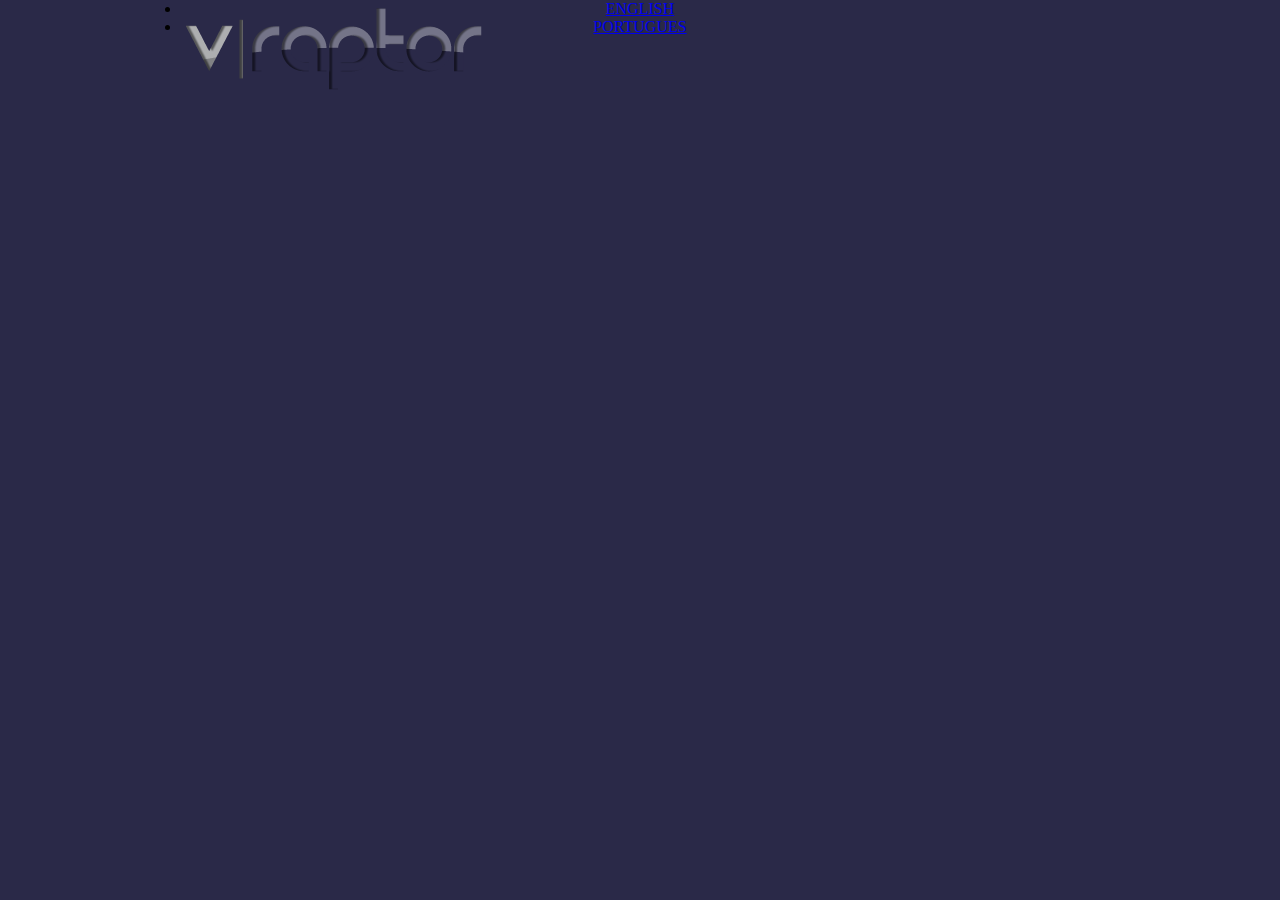
==== index.html @ 2757d267 "html e css inicial" ====
<!DOCTYPE html PUBLIC "-//W3C//DTD XHTML 1.0 Transitional//EN" "http://www.w3.org/TR/xhtml1/DTD/xhtml1-transitional.dtd">
<html xmlns="http://www.w3.org/1999/xhtml">
<head>
	<meta http-equiv="Content-Type" content="text/html; charset=UTF-8" />
	<title>v|raptor</title>
	<link href="screen.css" rel="stylesheet" type="text/css" media="screen" />
    <link href="menu.css" rel="stylesheet" type="text/css" media="screen" />
    <!--[if lt IE 7]>
    <script src="http://ie7-js.googlecode.com/svn/version/2.0(beta3)/IE7.js" type="text/javascript"></script>
    <![endif]-->
</head>

<body>
	<div id="headerWrap">
    	<div id="headerContent">
        	<h1 id="logoVraptor"><span>v|raptro</span></h1><!-- vraptorlogo-->
            
            <ul id="langMenu">
            	<li><a href="#.html"><span>ENGLISH</span></a></li>
                <li><a href="#.html"><span>PORTUGUES</span></a></li>
            </ul><!-- langMenu-->            
        </div><!-- header content -->
        
    </div><!-- header wrap-->
    
    <div></div><!-- content wrap-->
    
    <div>
    	<div>
        </div><!-- footer content -->
    </div><!-- footer wrap-->
    
</body>
</html>
---- screen.css ----
@charset "UTF-8";
/* CSS Document */
*{margin:0px; padding:0px;}
body{
	background-color:#2a2948; 
	text-align:center;}

/*header structure*/
#headerwrap{
	background-image:url(images/vraptorSprites.png);
	background-position:left top;
	background-repeat:repeat-x;
	display:block; 
	width:100%;
	height:100px;
	position:relative;}
	
	#headerContent{
		width:918px;
		display:block;
		height:auto;
		position:relative;
		margin:0px auto;}
		
		#logoVraptor {
			display:block;
			width:305px;
			height:100px;
			background-image:url(images/vraptorSprites.png);
			background-repeat:no-repeat;
			background-position:-33px 0px;
			position:absolute;
			left:0px;
			top:0px;}
			
			#logoVraptor span {display:none;}
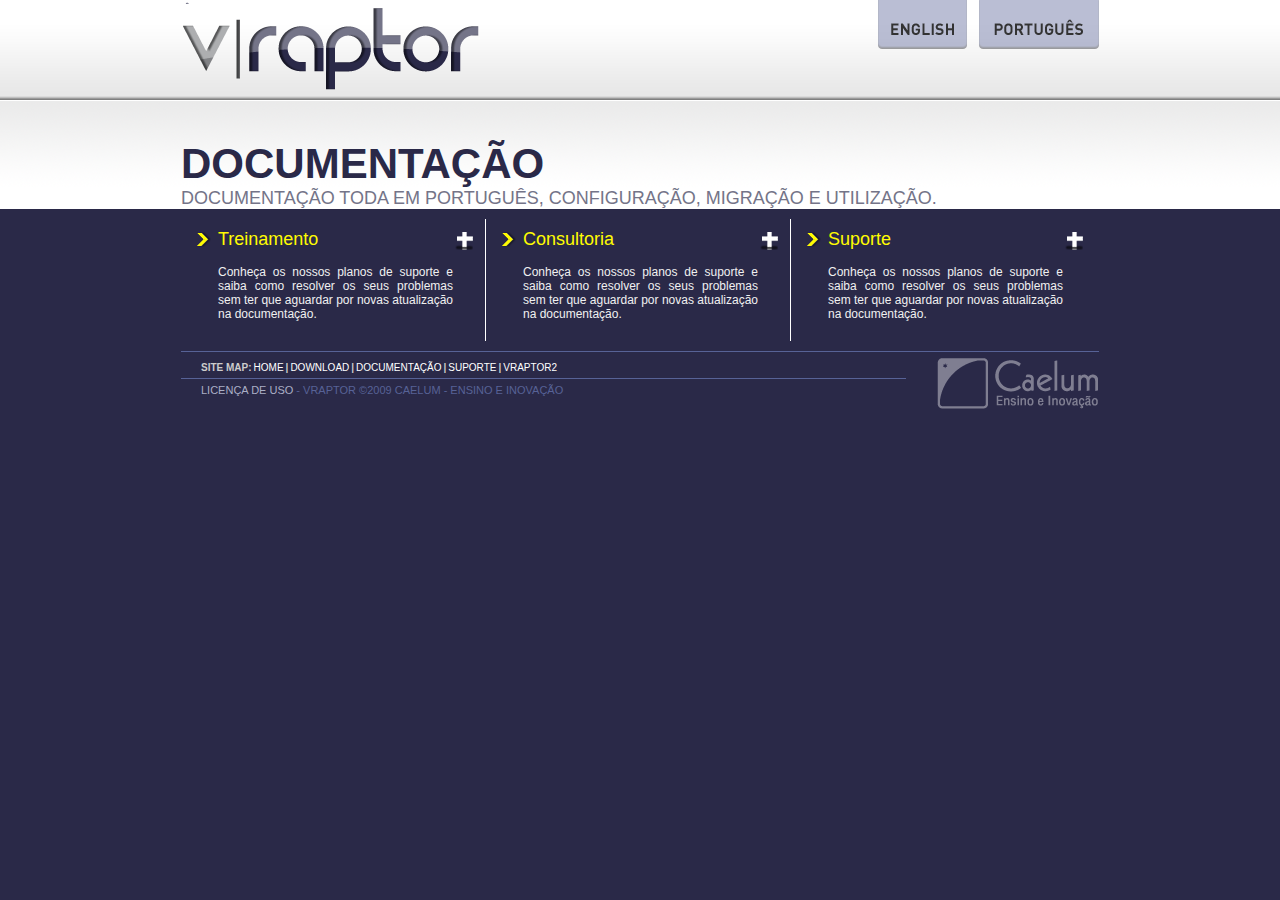
==== commit 8c46edcf: "tela e layout documentacao" ====
--- a/index.html
+++ b/index.html
@@ -16,19 +16,62 @@
         	<h1 id="logoVraptor"><span>v|raptro</span></h1><!-- vraptorlogo-->
             
             <ul id="langMenu">
-            	<li><a href="#.html"><span>ENGLISH</span></a></li>
-                <li><a href="#.html"><span>PORTUGUES</span></a></li>
+            	<li><a id="engBtn" href="#.html"><span>ENGLISH</span></a></li>
+                <li><a id="ptBtn" href="#.html"><span>PORTUGUES</span></a></li>
             </ul><!-- langMenu-->            
         </div><!-- header content -->
-        
     </div><!-- header wrap-->
     
-    <div></div><!-- content wrap-->
+<div id="contentWrap">
+    	<div id="contentHome">
+        	<h2><span>documentação</span></h2>
+            <h3>documentação toda em português, configuração, migração e utilização.</h3>
+        </div><!-- content cnt -->
+    </div><!-- content wrap-->
     
-    <div>
-    	<div>
+    <div id="footerWrap">
+    	<div id="footerContent">
+        	<div id="treinamentoFooter">
+            	<a href="#.html" class="moreIcon" title="Saiba Mais"><span>+</span></a><h3>Treinamento</h3>
+                <p>Conheça os nossos planos de suporte e saiba como resolver os seus problemas sem ter que aguardar por novas atualização na documentação.</p>
+            </div><!--treinamento-->
+            <div id="consultoriaFooter">
+           		<a href="#.html" class="moreIcon" title="Saiba Mais"><span>+</span></a><h3>Consultoria</h3>
+                <p>Conheça os nossos planos de suporte e saiba como resolver os seus problemas sem ter que aguardar por novas atualização na documentação.</p>            
+            </div><!-- consultoria-->
+            <div id="suporteFooter">
+	           	<a href="#.html" class="moreIcon" title="Saiba Mais"><span>+</span></a><h3>Suporte</h3>
+                <p>Conheça os nossos planos de suporte e saiba como resolver os seus problemas sem ter que aguardar por novas atualização na documentação.</p>            
+            </div><!-- suporte-->
+            <div class="footbar">
+            	<img class="logoFooter" src="images/logoCaelumGray-trans.png" alt="vraptor logo" />
+                <ul>
+                	<li>site map:</li>
+                    <li><a href="#.html">home</a></li>
+                    <li>|</li>
+                    <li><a href="#.html">download</a></li>
+                    <li>|</li>
+                    <li><a href="#.html">documentação</a></li>
+                    <li>|</li>
+                    <li><a href="#.html">suporte</a></li>
+                    <li>|</li>
+                    <li><a href="#.html">vraptor2</a></li>
+                </ul>
+                <p><a href="#.html">licença de uso</a> - VRaptor ©2009 Caelum - Ensino e Inovação</p>
+            </div><!-- footnote-->
         </div><!-- footer content -->
     </div><!-- footer wrap-->
+<script type="text/javascript">
+	var gaJsHost = (("https:" == document.location.protocol) ? "https://ssl." : "http://www.");
+	document.write(unescape("%3Cscript src='" + gaJsHost + "google-analytics.com/ga.js' type='text/javascript'%3E%3C/script%3E"));
+</script>
+
+<script type="text/javascript">
+	try {
+	var pageTracker = _gat._getTracker("UA-270161-11");
+	pageTracker._trackPageview();
+	} catch(err) {}
+ </script>
     
 </body>
 </html>
--- a/screen.css
+++ b/screen.css
@@ -1,15 +1,16 @@
 @charset "UTF-8";
 /* CSS Document */
-*{margin:0px; padding:0px;}
+*{margin:0px; padding:0px; font-family:Arial, Helvetica, sans-serif;}
 body{
 	background-color:#2a2948; 
 	text-align:center;}
 
 /*header structure*/
-#headerwrap{
-	background-image:url(images/vraptorSprites.png);
+#headerWrap{
+	background-image:url(images/bgHeader.png);
 	background-position:left top;
-	background-repeat:repeat-x;
+	background-repeat:repeat;
+	background-color:#0CF;
 	display:block; 
 	width:100%;
 	height:100px;
@@ -18,19 +19,131 @@
 	#headerContent{
 		width:918px;
 		display:block;
-		height:auto;
+		height:100%;
 		position:relative;
 		margin:0px auto;}
 		
 		#logoVraptor {
 			display:block;
-			width:305px;
-			height:100px;
-			background-image:url(images/vraptorSprites.png);
+			width:302px;
+			height:92px;
+			background-image:url(images/vraptorSprites-trans.png);
+			background-position:-567px -512px;
 			background-repeat:no-repeat;
-			background-position:-33px 0px;
 			position:absolute;
 			left:0px;
 			top:0px;}
 			
-			#logoVraptor span {display:none;}+			#logoVraptor span {display:none;}
+
+/*menus like langbar and menuelements menu.css*/
+
+/*content css*/
+
+#contentWrap{
+	display:block;
+	width:100%;
+	height:auto;
+	position:relative;
+	overflow:auto;
+	background-color:#FFF;
+	background-image:url(images/bgHeader.png);
+	background-position:0px -461px;
+	background-repeat:repeat-x;}
+	
+
+	#contentHome{ width:918px;	margin:0px auto;	display:block;	height:auto;	text-align:left;}
+		
+		#contentHome h2{ color:#2a2948;	font-size:42px;	display:block;	text-transform:uppercase;	margin-top:40px; font-weight:bold;}		
+		#contentHome h3{ color:#747488;	font-size:18px;	display:block;	text-transform:uppercase; font-weight:normal;}	
+	
+	#contentDocumentacao{ width:100%; margin:0px auto; display:block; height:auto; text-align:left;}
+		#contentDocumentacao h2{ color:#2a2948;	font-size:42px;	display:block;	text-transform:uppercase;	margin-top:40px; margin-left:20px; font-weight:bold;}		
+		#contentDocumentacao h3{ color:#747488;	font-size:18px;	display:block;	text-transform:uppercase; font-weight:normal; margin-left:20px; margin-bottom:40px;}
+		
+		#textoCapitulo{width:auto; margin-right:10px; margin-left:360px; display:block; text-align:justify; margin-bottom:40px;}
+			#textoCapitulo h2 {font-size:30px; font-weight:bold; margin:0px 0px 10px 0px; padding:0px;}
+			#textoCapitulo h3 {font-size:18px; font-weight:bold; margin:10px 0px 0px 0px; padding:0px; color:#150D6A;}
+			#textoCapitulo p {font-size:12px; font-weight:normal;}
+			#textoCapitulo pre {font-size:11px; color:#625696; font-family:"Courier New", Courier, monospace; margin-bottom:10px;}
+				
+/*footer css*/
+#footerWrap{
+	display:block; 
+	width:100%;
+	position:relative;}
+	
+	#footerContent{
+		width:918px;
+		display:block;
+		height:100%;
+		position:relative;
+		margin:10px auto;
+		overflow:hidden;
+		position:relative;}
+		
+		#footerContent div#suporteFooter, #footerContent div#consultoriaFooter, #footerContent div#treinamentoFooter{
+			width:280px; 
+			display:block; 
+			float:left; 
+			text-align:justify;
+			padding:10px 12px 20px 12px;}
+			
+			div#consultoriaFooter {
+				margin:0px;/*espacamento entre as colunas*/
+				border-left:solid 1px #FFF;
+				border-right:solid 1px #fff;
+			}
+			
+		#footerContent div#suporteFooter h3, #footerContent div#consultoriaFooter h3, #footerContent div#treinamentoFooter h3{
+			color:#fffc01;
+			font-size:18px;
+			font-weight:normal;
+			padding-bottom:15px;
+			padding-left:25px;
+			background-image:url(images/vraptorSprites-trans.png);
+			background-repeat:no-repeat;
+			background-position:-1085px -68px;}
+
+		#footerContent div#suporteFooter p, #footerContent div#consultoriaFooter p, #footerContent div#treinamentoFooter p{
+			color:#f0f0f0;
+			font-size:12px;
+			font-weight:normal;
+			padding-left:25px;
+			padding-right:20px;}
+			
+			div#footerContent a.moreIcon{
+				background-image:url(images/vraptorSprites-trans.png);
+				background-repeat:no-repeat;
+				background-position: -958px 0px;
+				height:26px;
+				width:18px;
+				display:block;
+				float:right;}
+				
+				div#footerContent a.moreIcon:hover{background-position:-977px 0px;}
+				
+				a.moreIcon span {display:none;}
+
+		#footerContent div.footbar{
+			width:918px;
+			height:100px;
+			display:block; 
+			position:relative;
+			overflow:hidden;
+			float:left;
+			color:#CCC;
+			text-transform:uppercase;
+			text-align:left;
+			padding-top:5px;
+			margin-top:10px;
+			border-top:solid 1px #576296;}
+			
+			div.footbar img.logoFooter{float:right;}
+			div.footbar a:hover{color:#FF0; text-decoration:underline;}			
+			div.footbar ul {display:block; float:left; margin:5px 0px 5px 20px;}
+			div.footbar ul li{ display:block; float:left; text-decoration:none; font-size:10px; font-weight:bold; margin:0px 2px 0px 0px;}
+			div.footbar ul li a{color:#FFF; text-decoration:none; font-weight:normal;}
+			div.footbar p{font-size:11px; padding:5px 20px; display:block; color:#576296; float:left; width:685px; border-top:solid 1px #576296;}
+			div.footbar p a{color:#aaafc6; text-decoration:none;}
+
--- a/menu.css
+++ b/menu.css
@@ -0,0 +1,107 @@
+@charset "UTF-8";
+/* CSS Document */
+
+/*language bar*/
+		#langMenu{
+			display:block;
+			width:221px;
+			height:50px;
+			position:relative;
+			float:right;
+			margin:0px;}
+		
+			#langMenu li { list-style:none; }
+			
+			#langMenu li, #langMenu a{ height:50px; display:block;}
+			
+			#langMenu li a span{display:none;}
+			
+			#engBtn{
+				background-image:url(images/vraptorSprites-trans.png);
+				background-repeat:no-repeat;
+				background-position:-877px -553px;
+				position:absolute;
+				top:0;
+				width:96px;
+				left:0px;} 
+				
+				a#engBtn:hover{background-position:-877px -503px;}
+			
+			#ptBtn{
+				background-image:url(images/vraptorSprites-trans.png);
+				background-repeat:no-repeat;
+				background-position:-972px -553px;
+				position:absolute;
+				top:0;				
+				width:125px;
+				right:0px;}
+				
+				a#ptBtn:hover{background-position:-972px -503px;}
+
+#menuWrap {
+	display:block;
+	width:100%;
+	height:59;
+	position:relative;
+	overflow:hidden;
+	background-color:#FFF;
+	background-image:url(images/bgHeader.png);
+	background-position:0px -100px;
+	background-repeat:repeat-x;}
+	
+	#menuElements{
+		display:block;
+		width:832px;
+		height:59px;
+		position:relative;
+		margin:0px auto;
+		text-align:left;}
+		
+		#menuElements li {list-style:none;}
+		
+		#menuElements li, #menuElements a{
+			height:59px; 
+			display:block;
+			position:absolute;
+			top:0px;}
+			
+			#homeBtn, #downloadBtn, #documentacaoBtn, #beneficiosBtn, #suporteBtn, #vraptor2Btn {
+				background-image:url(images/vraptorSprites-trans.png);
+				background-repeat:no-repeat;
+				}
+			#homeBtn span, #downloadBtn span, #documentacaoBtn span, #beneficiosBtn span, #suporteBtn span, #vraptor2Btn span {display:none;}
+			
+        	#homeBtn{ background-position:-271px -650px; left:0px;	width:90px;}
+				#homeBtn:hover{background-position:-271px -709px;}
+				
+			#downloadBtn{background-position:-361px -650px;	left:90px;	width:144px;}
+				#downloadBtn:hover{background-position:-361px -709px;}
+				
+			#documentacaoBtn{background-position:-505px -650px;	left:234px;	width:187px;}
+				#documentacaoBtn:hover{background-position:-505px -709px;}
+				
+			#beneficiosBtn{background-position:-692px -650px;	left:421px;	width:165px;}
+				#beneficiosBtn:hover{background-position:-692px -709px;}
+				
+			#suporteBtn{background-position:-857px -650px;	left:586px;	width:126px;}
+				#suporteBtn:hover{background-position:-857px -709px;}
+				
+			#vraptor2Btn{background-position:-983px -650px;	left:712px;	width:126px;}
+				#vraptor2Btn:hover{background-position:-983px -709px;}
+
+#subMenuDoc{
+	position:fixed;
+	left:0px; top:315px;
+	width:333px;
+	height:auto;
+	margin-bottom:10px;}
+	
+	#positionTop{display:block; position:absolute; left:0px; top:0px;}
+	#positionBottom{display:block; position:absolute; left:0px; bottom:0px;}
+	
+	#subMenuDoc ol{background-image:url(images/bgSubMenu.png); width:100%; height:100%; margin:10px 0px 18px 0px;}
+	
+	#subMenuDoc ol li {padding:10px 0px; border-bottom:1px solid #575757; font-size:14px;}
+	
+	#subMenuDoc ol li a {text-decoration:none; color:#2C2C2C; font-weight:bold; display:block; width:300px; margin:0px auto;}
+	#subMenuDoc ol li a:hover{color:#625696;}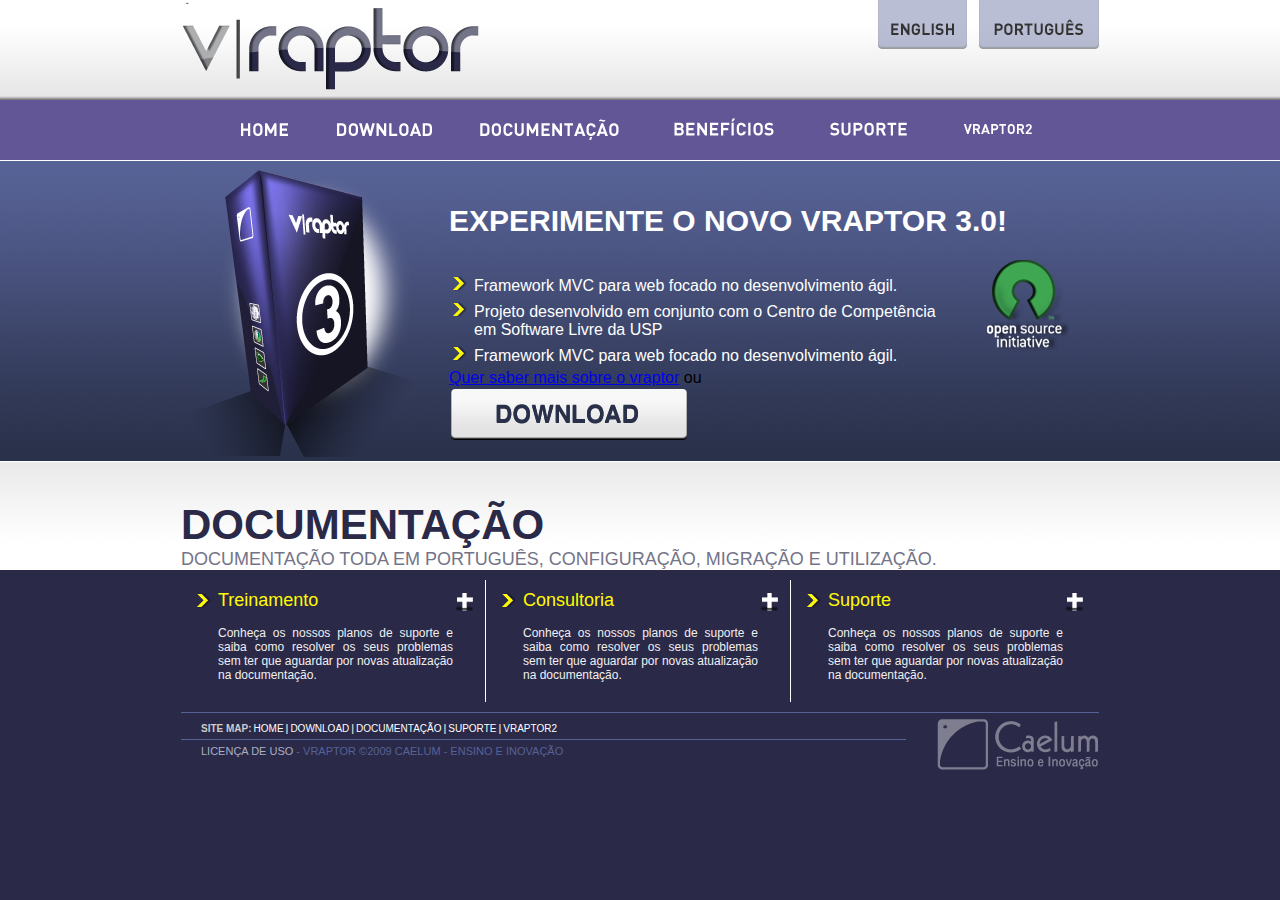
==== commit 936e7c55: "home" ====
--- a/index.html
+++ b/index.html
@@ -21,8 +21,37 @@
             </ul><!-- langMenu-->            
         </div><!-- header content -->
     </div><!-- header wrap-->
+
+    <div id="menuWrap">
+    	<ul id="menuElements">
+        	<li><a id="homeBtn" href="index.html"><span>home</span></a></li>
+        	<li><a id="downloadBtn" href="download.html"><span>download</span></a></li>
+        	<li><a id="documentacaoBtn" href="documentacao.html"><span>documentação</span></a></li>
+        	<li><a id="beneficiosBtn" href="beneficios.html"><span>benefícios</span></a></li>
+        	<li><a id="suporteBtn" href="suporte.html"><span>suporte</span></a></li>
+        	<li><a id="vraptor2Btn" href="vraptor2.html"><span>vraptor2</span></a></li>
+        </ul><!-- menuElements-->
+    </div><!-- menuWrap-->
     
-<div id="contentWrap">
+	<div id="bannerWrap">
+    	<div id="banner">
+            
+            <div id="floatBoxBanner">
+            	<img src="images/iconOpenSource-trans.png" id="openSourceIcon" />
+	            <h1>Experimente o novo vraptor 3.0!</h1>
+	            <ul>
+	            	<li>Framework MVC para web focado no desenvolvimento ágil.</li>
+					<li>Projeto desenvolvido em conjunto com o Centro de Competência em Software Livre da USP</li>
+	            	<li>Framework MVC para web focado no desenvolvimento ágil.</li>                    
+    	        </ul>
+       	     	<p><a href="#.html">Quer saber mais sobre o vraptor</a> ou</p> <a href="#.html" id="downloadBtn2"><span>Download</span></a>
+			</div><!-- content-float -->
+            <img src="images/boxVraptor-trans.png" />
+            
+        </div><!--banner-->
+    </div><!--bannerWrap--> 
+
+	<div id="contentWrap">
     	<div id="contentHome">
         	<h2><span>documentação</span></h2>
             <h3>documentação toda em português, configuração, migração e utilização.</h3>
--- a/screen.css
+++ b/screen.css
@@ -38,6 +38,57 @@
 
 /*menus like langbar and menuelements menu.css*/
 
+/*banner css configuration*/
+
+#bannerWrap{
+	background-image:url(images/bgHeader.png);
+	background-position:0 -158px;
+	background-repeat:repeat;
+	display:block; 
+	width:100%;
+	height:302px;
+	position:relative;}	
+
+	#banner{
+		width:918px;	
+		height:auto;
+		margin:0px auto;	
+		display:block;	
+		height:auto;	
+		text-align:left;}
+		
+		#banner #floatBoxBanner {display:block; float:right; position:relative; height:auto; width:650px;}
+		
+		 #banner #floatBoxBanner h1{
+			font-size:30px;
+			margin-top:45px;
+			margin-bottom:35px;
+			color:#FFF;
+			text-transform:uppercase;
+		}
+		
+		 #banner #floatBoxBanner #downloadBtn2{
+			background-image:url(images/vraptorSprites-trans.png);
+			background-repeat:no-repeat;
+			background-position:-21px -691px;
+			display:block;
+			width:238px;
+			height:54px;}
+			#banner #downloadBtn2 span{display:none;}
+			
+		#banner #floatBoxBanner ul {color:#FFF; font-size:16px; list-style-type:none; width:500px;}
+		 #banner #floatBoxBanner ul li {
+			padding:4px 0px 4px 25px;
+			background-image:url(images/vraptorSprites-trans.png);
+			background-repeat:no-repeat;
+			background-position:-1085px -68px;}
+			
+		 #banner #floatBoxBanner #openSourceIcon {
+			position:absolute; 
+			top:100px;
+			right:30px;}
+		
+
 /*content css*/
 
 #contentWrap{
@@ -51,12 +102,12 @@
 	background-position:0px -461px;
 	background-repeat:repeat-x;}
 	
-
-	#contentHome{ width:918px;	margin:0px auto;	display:block;	height:auto;	text-align:left;}
-		
-		#contentHome h2{ color:#2a2948;	font-size:42px;	display:block;	text-transform:uppercase;	margin-top:40px; font-weight:bold;}		
+	/*css home*/
+	#contentHome{ width:918px;	margin:0px auto; display:block;	height:auto; text-align:left;}		
+		#contentHome h2{ color:#2a2948;	font-size:42px;	display:block;	text-transform:uppercase; margin-top:40px; font-weight:bold;}		
 		#contentHome h3{ color:#747488;	font-size:18px;	display:block;	text-transform:uppercase; font-weight:normal;}	
-	
+
+	/*css document*/	
 	#contentDocumentacao{ width:100%; margin:0px auto; display:block; height:auto; text-align:left;}
 		#contentDocumentacao h2{ color:#2a2948;	font-size:42px;	display:block;	text-transform:uppercase;	margin-top:40px; margin-left:20px; font-weight:bold;}		
 		#contentDocumentacao h3{ color:#747488;	font-size:18px;	display:block;	text-transform:uppercase; font-weight:normal; margin-left:20px; margin-bottom:40px;}
--- a/menu.css
+++ b/menu.css
@@ -44,7 +44,6 @@
 	height:59;
 	position:relative;
 	overflow:hidden;
-	background-color:#FFF;
 	background-image:url(images/bgHeader.png);
 	background-position:0px -100px;
 	background-repeat:repeat-x;}
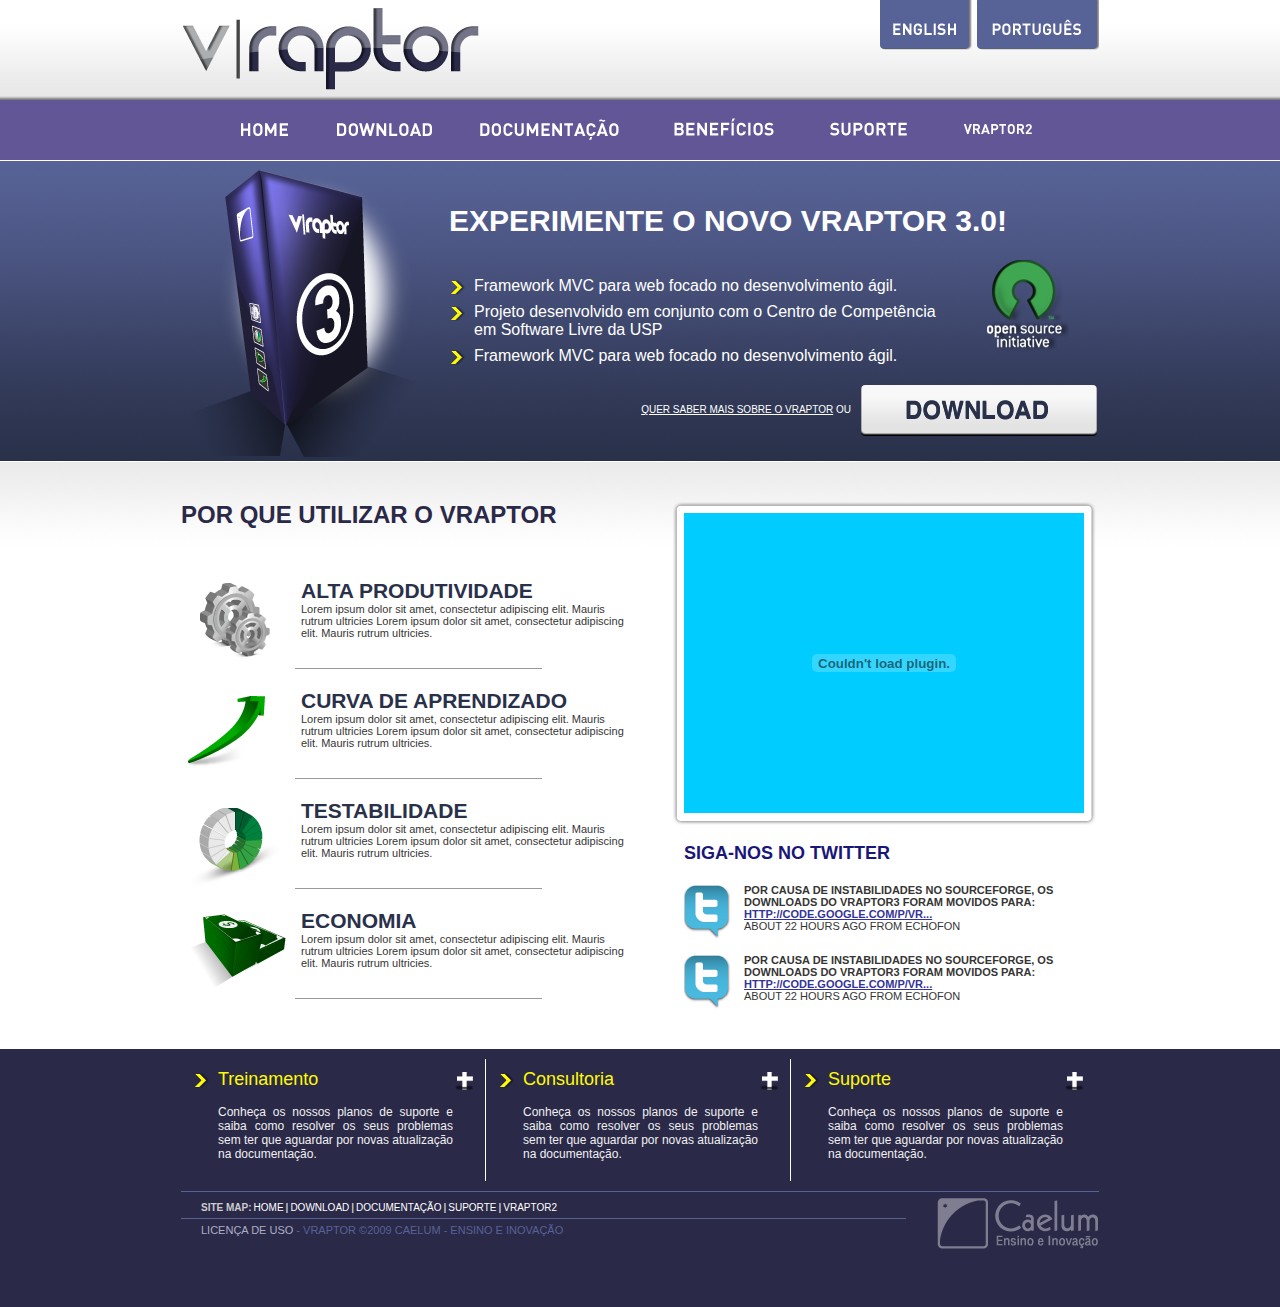
==== commit 6c0c3328: "home e css image fix" ====
--- a/index.html
+++ b/index.html
@@ -44,7 +44,8 @@
 					<li>Projeto desenvolvido em conjunto com o Centro de Competência em Software Livre da USP</li>
 	            	<li>Framework MVC para web focado no desenvolvimento ágil.</li>                    
     	        </ul>
-       	     	<p><a href="#.html">Quer saber mais sobre o vraptor</a> ou</p> <a href="#.html" id="downloadBtn2"><span>Download</span></a>
+       	     	<a href="#.html" id="downloadBtn2"><span>Download</span></a>
+                <p><a href="#.html">Quer saber mais sobre o vraptor</a> ou</p>
 			</div><!-- content-float -->
             <img src="images/boxVraptor-trans.png" />
             
@@ -53,8 +54,64 @@
 
 	<div id="contentWrap">
     	<div id="contentHome">
-        	<h2><span>documentação</span></h2>
-            <h3>documentação toda em português, configuração, migração e utilização.</h3>
+        	<h2><span>Por que utilizar o VRaptor</span></h2>
+
+			<div id="boxvideo">
+				<object width="400" height="300">
+                	<param name="allowfullscreen" value="true" />    
+                	<param name="allowscriptaccess" value="always" />
+                	<param	name="movie" value="http://vimeo.com/moogaloop.swf?clip_id=5961030&amp;server=vimeo.com&amp;show_title=1&amp;show_byline=1&amp;show_portrait=0&amp;color=&amp;fullscreen=1"/>
+                	<embed src="http://vimeo.com/moogaloop.swf?clip_id=5961030&amp;server=vimeo.com&amp;show_title=1&amp;show_byline=1&amp;show_portrait=0&amp;color=&amp;fullscreen=1" type="application/x-shockwave-flash" allowfullscreen="true" allowscriptaccess="always" width="400" height="300"></embed>
+                </object>
+			</div><!-- box video -->
+            
+            <div id="quickFeatures">
+            
+            	<div class="featuresBox grayBarHome">
+                	<a id="produtividadeFB" href="beneficios.html">
+                		<h3>alta produtividade</h3>
+                    	<p>Lorem ipsum dolor sit amet, consectetur adipiscing elit. Mauris rutrum ultricies Lorem ipsum dolor sit amet, consectetur adipiscing elit. Mauris rutrum ultricies.</p>
+                	</a>
+                </div><!-- features box-->
+                
+            	<div class="featuresBox grayBarHome">
+                	<a id="aprendizadoFB" href="beneficios.html">
+                		<h3>curva de aprendizado</h3>
+                    	<p>Lorem ipsum dolor sit amet, consectetur adipiscing elit. Mauris rutrum ultricies Lorem ipsum dolor sit amet, consectetur adipiscing elit. Mauris rutrum ultricies.</p>
+                	</a>
+                </div><!-- features box--> 
+                
+            	<div class="featuresBox grayBarHome">
+                	<a id="testabilidadeFB" href="beneficios.html">
+                		<h3>Testabilidade</h3>
+                    	<p>Lorem ipsum dolor sit amet, consectetur adipiscing elit. Mauris rutrum ultricies Lorem ipsum dolor sit amet, consectetur adipiscing elit. Mauris rutrum ultricies.</p>
+                	</a>
+                </div><!-- features box-->
+                
+             	<div class="featuresBox grayBarHome">
+                	<a id="economiaFB" href="beneficios.html">
+                		<h3>Economia</h3>
+                    	<p>Lorem ipsum dolor sit amet, consectetur adipiscing elit. Mauris rutrum ultricies Lorem ipsum dolor sit amet, consectetur adipiscing elit. Mauris rutrum ultricies.</p>
+                	</a>
+                </div><!-- features box-->                                               
+            
+            </div><!--quickFeatures-->
+            
+            <div id="twitterBox">
+            	<h3><a href="http://twitter.com/vraptor3" target="_blank">Siga-nos no Twitter</a></h3>
+                <ul>
+                	<li><p>Por causa de instabilidades no SourceForge, os downloads do VRaptor3 foram movidos para: 
+                        <a href="http://code.google.com/p/vr" target="_blank">http://code.google.com/p/vr...</a><br />
+                        <span>about 22 hours ago from Echofon</span>
+                    </p></li>
+                    
+                	<li><p>Por causa de instabilidades no SourceForge, os downloads do VRaptor3 foram movidos para: 
+                        <a href="http://code.google.com/p/vr" target="_blank">http://code.google.com/p/vr...</a><br />
+                        <span>about 22 hours ago from Echofon</span>
+                    </p></li>                    
+                </ul>
+            </div><!-- twitterBox-->
+
         </div><!-- content cnt -->
     </div><!-- content wrap-->
     
--- a/screen.css
+++ b/screen.css
@@ -28,7 +28,7 @@
 			width:302px;
 			height:92px;
 			background-image:url(images/vraptorSprites-trans.png);
-			background-position:-567px -512px;
+			background-position:-6px 0px;
 			background-repeat:no-repeat;
 			position:absolute;
 			left:0px;
@@ -70,18 +70,24 @@
 		 #banner #floatBoxBanner #downloadBtn2{
 			background-image:url(images/vraptorSprites-trans.png);
 			background-repeat:no-repeat;
-			background-position:-21px -691px;
+			background-position:-767px -56px;
+			margin-top:15px;
 			display:block;
 			width:238px;
-			height:54px;}
+			height:54px;
+			float:right;}
 			#banner #downloadBtn2 span{display:none;}
-			
+		
+		#banner #floatBoxBanner p{color:#FFF; float:right; padding-top:35px; padding-right:10px; text-transform:uppercase; font-size:10px;}
+			#banner #floatBoxBanner p a {color:#FFF;}
+			#banner #floatBoxBanner p a:hover{color:#FF0;}
+		
 		#banner #floatBoxBanner ul {color:#FFF; font-size:16px; list-style-type:none; width:500px;}
 		 #banner #floatBoxBanner ul li {
 			padding:4px 0px 4px 25px;
 			background-image:url(images/vraptorSprites-trans.png);
 			background-repeat:no-repeat;
-			background-position:-1085px -68px;}
+			background-position:-1054px -478px;}
 			
 		 #banner #floatBoxBanner #openSourceIcon {
 			position:absolute; 
@@ -104,10 +110,74 @@
 	
 	/*css home*/
 	#contentHome{ width:918px;	margin:0px auto; display:block;	height:auto; text-align:left;}		
-		#contentHome h2{ color:#2a2948;	font-size:42px;	display:block;	text-transform:uppercase; margin-top:40px; font-weight:bold;}		
-		#contentHome h3{ color:#747488;	font-size:18px;	display:block;	text-transform:uppercase; font-weight:normal;}	
-
-	/*css document*/	
+		#contentHome h2{ color:#2a2948;	font-size:24px;	display:block; width:475px;	text-transform:uppercase; margin-top:40px; margin-bottom:30px; font-weight:bold; float:left;}
+		
+		/*quickfeatures*/
+		#contentHome #quickFeatures {
+			width:450px;
+			display:block;
+			float:left;}
+			
+			.grayBarHome{
+				background-image:url(images/bgBarHome-trans.png);
+				background-repeat:no-repeat;
+				background-position:left bottom;}
+			
+			#contentHome #quickFeatures div.featuresBox{
+				display:block;
+				height:90px;}
+				
+				#contentHome #quickFeatures .featuresBox a{
+					background-image:url(images/vraptorSprites2-trans.png);
+					background-repeat:no-repeat;
+					text-decoration:none;
+					display:block;
+					height:100%;
+					margin-top:20px;
+					padding-left:120px;}
+					
+				#contentHome #quickFeatures .featuresBox a h3 {font-size:21px; color:#293049; text-transform:uppercase;}
+				#contentHome #quickFeatures .featuresBox a p {font-size:11px; color:#353535;}
+				
+				#contentHome #quickFeatures div.featuresBox a#produtividadeFB {	background-position:0px -575px;}					
+				#contentHome #quickFeatures div.featuresBox a#aprendizadoFB {	background-position:0px 0px;}
+				#contentHome #quickFeatures div.featuresBox a#testabilidadeFB {	background-position:0px -680px;}
+				#contentHome #quickFeatures div.featuresBox a#economiaFB {	background-position:0px -100px;}				
+		
+		/*video box*/
+		#contentHome #boxvideo {
+			background-image:url(images/vraptorSprites-trans.png); 
+			background-repeat:no-repeat; 
+			background-position: -582px -120px; 
+			margin-top:40px;
+			width:415px; 
+			height:315px; 
+			padding-top:12px;
+			padding-left:12px;			
+			float:right;}		
+			#contentHome #boxvideo object {display:block; background-color:#0CF;}
+		
+		/*twitter box*/
+		#contentHome #twitterBox {float:right; width:415px; display:block; margin-top:15px; margin-bottom:25px;}	
+			#contentHome #twitterBox h3{margin-bottom:20px; text-transform:uppercase;}
+				#contentHome #twitterBox h3 a{font-size:18px; color:#1a1679; text-decoration:none;}
+					#contentHome #twitterBox h3 a:hover{color:#00F;}
+			
+			#contentHome #twitterBox ul{list-style-type:none;}
+				#contentHome #twitterBox ul li {
+					background-image:url(images/vraptorSprites-trans.png); 
+					background-position:-1024px -407px; 
+					background-repeat:no-repeat; 			
+					padding-left:60px;
+					display:block;
+					height:70px;
+					float:left;
+					text-transform:uppercase;}			
+					#contentHome #twitterBox ul li p {font-size:11px; color:#353535; font-weight:bold;}
+						#contentHome #twitterBox ul li p a{color:#333399;}
+					#contentHome #twitterBox ul li p span {font-weight:normal;}
+
+	/*css documentacao*/	
 	#contentDocumentacao{ width:100%; margin:0px auto; display:block; height:auto; text-align:left;}
 		#contentDocumentacao h2{ color:#2a2948;	font-size:42px;	display:block;	text-transform:uppercase;	margin-top:40px; margin-left:20px; font-weight:bold;}		
 		#contentDocumentacao h3{ color:#747488;	font-size:18px;	display:block;	text-transform:uppercase; font-weight:normal; margin-left:20px; margin-bottom:40px;}
@@ -154,7 +224,7 @@
 			padding-left:25px;
 			background-image:url(images/vraptorSprites-trans.png);
 			background-repeat:no-repeat;
-			background-position:-1085px -68px;}
+			background-position:-1054px -481px;}
 
 		#footerContent div#suporteFooter p, #footerContent div#consultoriaFooter p, #footerContent div#treinamentoFooter p{
 			color:#f0f0f0;
--- a/menu.css
+++ b/menu.css
@@ -19,24 +19,24 @@
 			#engBtn{
 				background-image:url(images/vraptorSprites-trans.png);
 				background-repeat:no-repeat;
-				background-position:-877px -553px;
+				background-position:-317px 0px;
 				position:absolute;
 				top:0;
 				width:96px;
 				left:0px;} 
 				
-				a#engBtn:hover{background-position:-877px -503px;}
+				a#engBtn:hover{background-position:-317px -50px;}
 			
 			#ptBtn{
 				background-image:url(images/vraptorSprites-trans.png);
 				background-repeat:no-repeat;
-				background-position:-972px -553px;
+				background-position:-414px 0px;
 				position:absolute;
 				top:0;				
-				width:125px;
+				width:127px;
 				right:0px;}
 				
-				a#ptBtn:hover{background-position:-972px -503px;}
+				a#ptBtn:hover{background-position:-414px -50px;}
 
 #menuWrap {
 	display:block;
@@ -66,27 +66,27 @@
 			
 			#homeBtn, #downloadBtn, #documentacaoBtn, #beneficiosBtn, #suporteBtn, #vraptor2Btn {
 				background-image:url(images/vraptorSprites-trans.png);
-				background-repeat:no-repeat;
-				}
+				background-repeat:no-repeat;}
+				
 			#homeBtn span, #downloadBtn span, #documentacaoBtn span, #beneficiosBtn span, #suporteBtn span, #vraptor2Btn span {display:none;}
 			
-        	#homeBtn{ background-position:-271px -650px; left:0px;	width:90px;}
-				#homeBtn:hover{background-position:-271px -709px;}
+        	#homeBtn{ background-position:-239px -570px; left:0px;	width:90px;}
+				#homeBtn:hover{background-position:-239px -629px;}
 				
-			#downloadBtn{background-position:-361px -650px;	left:90px;	width:144px;}
-				#downloadBtn:hover{background-position:-361px -709px;}
+			#downloadBtn{background-position:-329px -570px;	left:90px;	width:144px;}
+				#downloadBtn:hover{background-position:-329px -629px;}
 				
-			#documentacaoBtn{background-position:-505px -650px;	left:234px;	width:187px;}
-				#documentacaoBtn:hover{background-position:-505px -709px;}
+			#documentacaoBtn{background-position:-473px -570px;	left:234px;	width:187px;}
+				#documentacaoBtn:hover{background-position:-473px -629px;}
 				
-			#beneficiosBtn{background-position:-692px -650px;	left:421px;	width:165px;}
-				#beneficiosBtn:hover{background-position:-692px -709px;}
+			#beneficiosBtn{background-position:-660px -570px;	left:421px;	width:165px;}
+				#beneficiosBtn:hover{background-position:-660px -629px;}
 				
-			#suporteBtn{background-position:-857px -650px;	left:586px;	width:126px;}
-				#suporteBtn:hover{background-position:-857px -709px;}
+			#suporteBtn{background-position:-825px -570px;	left:586px;	width:126px;}
+				#suporteBtn:hover{background-position:-825px -629px;}
 				
-			#vraptor2Btn{background-position:-983px -650px;	left:712px;	width:126px;}
-				#vraptor2Btn:hover{background-position:-983px -709px;}
+			#vraptor2Btn{background-position:-951px -570px;	left:712px;	width:126px;}
+				#vraptor2Btn:hover{background-position:-951px -629px;}
 
 #subMenuDoc{
 	position:fixed;
@@ -98,7 +98,7 @@
 	#positionTop{display:block; position:absolute; left:0px; top:0px;}
 	#positionBottom{display:block; position:absolute; left:0px; bottom:0px;}
 	
-	#subMenuDoc ol{background-image:url(images/bgSubMenu.png); width:100%; height:100%; margin:10px 0px 18px 0px;}
+	#subMenuDoc ol{background-image:url(images/bgSubMenu-trans.png); width:100%; height:100%; margin:10px 0px 18px 0px;}
 	
 	#subMenuDoc ol li {padding:10px 0px; border-bottom:1px solid #575757; font-size:14px;}
 	
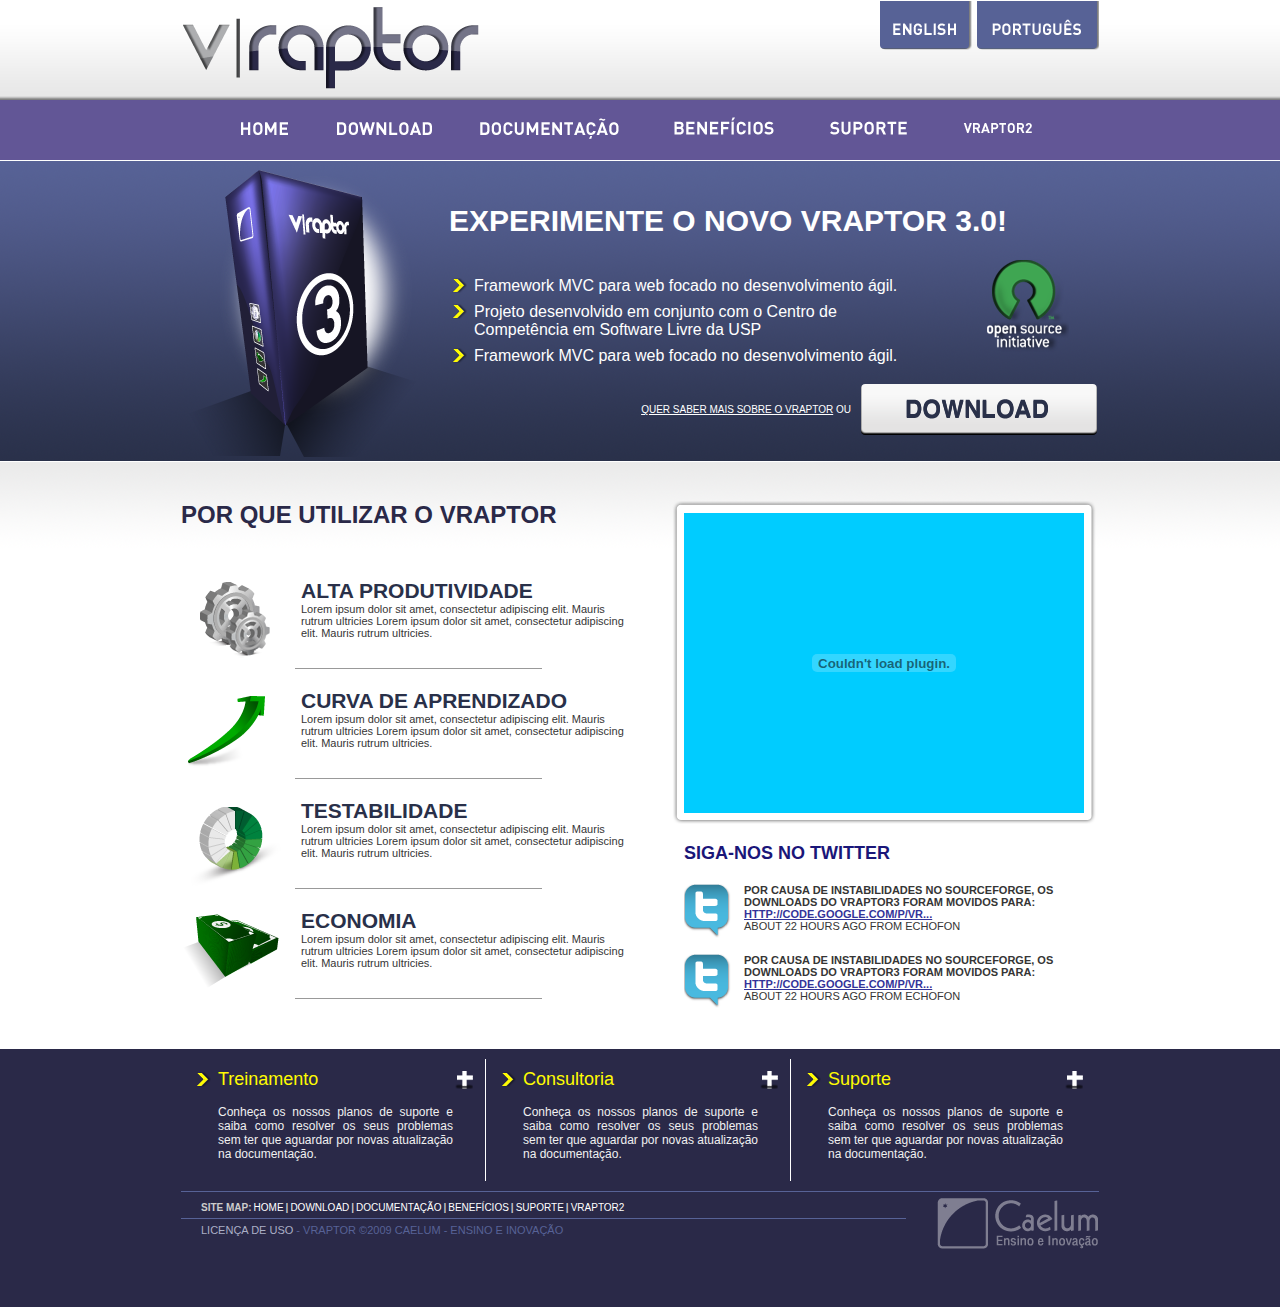
==== commit 68fd2cc5: "fix footer com endereços e site vraptor2 Full" ====
--- a/index.html
+++ b/index.html
@@ -130,18 +130,19 @@
                 <p>Conheça os nossos planos de suporte e saiba como resolver os seus problemas sem ter que aguardar por novas atualização na documentação.</p>            
             </div><!-- suporte-->
             <div class="footbar">
-            	<img class="logoFooter" src="images/logoCaelumGray-trans.png" alt="vraptor logo" />
-                <ul>
+            	<img class="logoFooter" src="images/logoCaelumGray-trans.png" alt="vraptor logo" />                <ul>
                 	<li>site map:</li>
-                    <li><a href="#.html">home</a></li>
+                    <li><a href="index.html">home</a></li>
                     <li>|</li>
-                    <li><a href="#.html">download</a></li>
+                    <li><a href="download.html">download</a></li>
                     <li>|</li>
-                    <li><a href="#.html">documentação</a></li>
+                    <li><a href="documentacao.html">documentação</a></li>
                     <li>|</li>
-                    <li><a href="#.html">suporte</a></li>
+                    <li><a href="beneficios.html">benefícios</a></li>
                     <li>|</li>
-                    <li><a href="#.html">vraptor2</a></li>
+                    <li><a href="suporte.html">suporte</a></li>
+                    <li>|</li>
+                    <li><a href="vraptor.html">vraptor2</a></li>
                 </ul>
                 <p><a href="#.html">licença de uso</a> - VRaptor ©2009 Caelum - Ensino e Inovação</p>
             </div><!-- footnote-->
--- a/screen.css
+++ b/screen.css
@@ -39,7 +39,6 @@
 /*menus like langbar and menuelements menu.css*/
 
 /*banner css configuration*/
-
 #bannerWrap{
 	background-image:url(images/bgHeader.png);
 	background-position:0 -158px;
@@ -82,12 +81,12 @@
 			#banner #floatBoxBanner p a {color:#FFF;}
 			#banner #floatBoxBanner p a:hover{color:#FF0;}
 		
-		#banner #floatBoxBanner ul {color:#FFF; font-size:16px; list-style-type:none; width:500px;}
+		#banner #floatBoxBanner ul {color:#FFF; font-size:16px; list-style-type:none; width:450px;}
 		 #banner #floatBoxBanner ul li {
 			padding:4px 0px 4px 25px;
 			background-image:url(images/vraptorSprites-trans.png);
 			background-repeat:no-repeat;
-			background-position:-1054px -478px;}
+			background-position:-569px -443px;}
 			
 		 #banner #floatBoxBanner #openSourceIcon {
 			position:absolute; 
@@ -96,7 +95,6 @@
 		
 
 /*content css*/
-
 #contentWrap{
 	display:block;
 	width:100%;
@@ -109,7 +107,7 @@
 	background-repeat:repeat-x;}
 	
 	/*css home*/
-	#contentHome{ width:918px;	margin:0px auto; display:block;	height:auto; text-align:left;}		
+	#contentHome{ width:918px;	margin:0px auto; display:block;	height:auto; text-align:left; position:relative;}		
 		#contentHome h2{ color:#2a2948;	font-size:24px;	display:block; width:475px;	text-transform:uppercase; margin-top:40px; margin-bottom:30px; font-weight:bold; float:left;}
 		
 		/*quickfeatures*/
@@ -136,13 +134,20 @@
 					margin-top:20px;
 					padding-left:120px;}
 					
+				#contentHome #quickFeatures .featuresBox a:hover h3{color:#003;}					
+				#contentHome #quickFeatures .featuresBox a:hover p{color:#039;}				
+					
 				#contentHome #quickFeatures .featuresBox a h3 {font-size:21px; color:#293049; text-transform:uppercase;}
 				#contentHome #quickFeatures .featuresBox a p {font-size:11px; color:#353535;}
 				
-				#contentHome #quickFeatures div.featuresBox a#produtividadeFB {	background-position:0px -575px;}					
-				#contentHome #quickFeatures div.featuresBox a#aprendizadoFB {	background-position:0px 0px;}
-				#contentHome #quickFeatures div.featuresBox a#testabilidadeFB {	background-position:0px -680px;}
-				#contentHome #quickFeatures div.featuresBox a#economiaFB {	background-position:0px -100px;}				
+				#produtividadeFB {background-position:0px -585px;}					
+				#aprendizadoFB {background-position:0px 0px;}
+				#testabilidadeFB {background-position:0px -690px;}
+				#economiaFB {background-position:0px -100px;}
+				#soaFB{background-position:0px -824px;}
+				#flexibleFB{background-position:0px -221px;}
+				#documentacaoFB{background-position:0px -336px;}
+				#melhoresFB{background-position:0px -450px;}
 		
 		/*video box*/
 		#contentHome #boxvideo {
@@ -177,8 +182,65 @@
 						#contentHome #twitterBox ul li p a{color:#333399;}
 					#contentHome #twitterBox ul li p span {font-weight:normal;}
 
+	/*css dowload*/	
+	#contentDownload{ width:918px;	margin:0px auto; display:block;	height:auto; text-align:left; position:relative;}
+		#contentDownload h2{ color:#2a2948;	font-size:42px;	display:block;	text-transform:uppercase;	margin-top:40px; margin-left:20px; font-weight:bold;}		
+		#contentDownload h3{ color:#747488;	font-size:18px;	display:block;	text-transform:uppercase; font-weight:normal; margin-left:20px; margin-bottom:40px;}
+		
+		#contentDownload a.downloadBtn3{
+			background-image:url(images/vraptorSprites-trans.png);
+			background-position:-1022px -218px;
+			background-repeat:no-repeat;
+			display:block;
+			height:49px;
+			width:48px;
+			float:right;
+			margin-top:20px;
+			margin-right:15px;}
+			#contentDownload a.downloadBtn3 span {display:none;}			
+			#contentDownload a.downloadBtn3:hover {background-position:-590px -66px;}		
+		
+		
+		/*Como tags para 3 passos */
+		#contentDownload #passo1, #contentDownload #passo2, #contentDownload #passo3{
+			background-image:url(images/vraptorSprites-trans.png);
+			background-repeat:no-repeat;	
+			overflow:hidden;			
+			display:block;
+			height:91px;
+			width:582px;}	
+			
+		#contentDownload #passo1 p, #contentDownload #passo2 p, #contentDownload #passo3 p{
+			background-image:url(images/vraptorSprites-trans.png);
+			background-repeat:no-repeat;
+			display:block;
+			float:left;}
+			
+		#contentDownload #passo1 p a, #contentDownload #passo2 p a, #contentDownload #passo3 p a{
+			text-transform:uppercase;
+			text-decoration:none;
+			font-weight:bold;
+			font-size:11px;			
+			display:block;
+			color:#003;}	
+			
+			#contentDownload #passo1 p a:hover, #contentDownload #passo2 p a:hover, #contentDownload #passo3 p a:hover{color:#333399;}
+		
+		/*tags específicas para cada tag passo1,passo2,passo3*/
+		#contentDownload #passo1{ background-position:0px -120px; margin-left:20px; margin-bottom:20px;}
+			#contentDownload #passo1 p { background-position:-1011px -75px;	width:auto;	margin:15px 0px 0px 10px;}
+				#contentDownload #passo1 p a{padding:25px 0px 25px 60px;}
+					
+		#contentDownload #passo2{ background-position:0px -211px; margin-left:20px;	margin-bottom:20px;}
+			#contentDownload #passo2 p { background-position:-1015px 0px; width:490px; margin:13px 0px 0px 10px;}	
+				#contentDownload #passo2 p a{padding:20px 0px 20px 60px;}
+				
+		#contentDownload #passo3{ background-position:0px -302px; margin-left:20px;	margin-bottom:20px;}
+			#contentDownload #passo3 p { background-position:-1015px -151px; width:490px; margin:13px 0px 0px 10px;}	
+				#contentDownload #passo3 p a{padding:20px 0px 20px 60px;}				
+
 	/*css documentacao*/	
-	#contentDocumentacao{ width:100%; margin:0px auto; display:block; height:auto; text-align:left;}
+	#contentDocumentacao{ width:100%; margin:0px auto; display:block; height:auto; text-align:left; position:relative;}
 		#contentDocumentacao h2{ color:#2a2948;	font-size:42px;	display:block;	text-transform:uppercase;	margin-top:40px; margin-left:20px; font-weight:bold;}		
 		#contentDocumentacao h3{ color:#747488;	font-size:18px;	display:block;	text-transform:uppercase; font-weight:normal; margin-left:20px; margin-bottom:40px;}
 		
@@ -187,7 +249,54 @@
 			#textoCapitulo h3 {font-size:18px; font-weight:bold; margin:10px 0px 0px 0px; padding:0px; color:#150D6A;}
 			#textoCapitulo p {font-size:12px; font-weight:normal;}
 			#textoCapitulo pre {font-size:11px; color:#625696; font-family:"Courier New", Courier, monospace; margin-bottom:10px;}
-				
+			
+	/*css beneficios*/	
+	#contentBeneficios{ width:918px; margin:0px auto; display:block; height:auto; text-align:left; position:relative;}
+		#contentBeneficios h2{ color:#2a2948;	font-size:42px;	display:block;	text-transform:uppercase;	margin-top:40px; margin-left:20px; font-weight:bold;}		
+		#contentBeneficios h3{ color:#747488;	font-size:18px;	display:block;	text-transform:uppercase; font-weight:normal; margin-left:20px; margin-bottom:40px;}			
+		
+		.benefitsBox {
+			display:block; 
+			float:left;
+			width:322px;
+			margin-bottom:20px;
+			margin-left:20px;
+			padding-bottom:10px;
+			padding-left:105px;
+			border-bottom:solid 1px #999999;
+			background-image:url(images/vraptorSprites2-trans.png);
+			background-repeat:no-repeat;}
+				
+			.benefitsBox h4{font-size:21px; color:#293049; text-transform:uppercase;}
+			.benefitsBox p{font-size:11px; color:#353535; text-align:justify;}
+	
+		/*depoimentos*/
+			.depoimentoClientes { display:block; width:100%; border-bottom:solid 1px #999999; padding-bottom:10px; overflow:auto; margin-bottom:10px; padding-left:20px; }
+				
+			.depoimentoClientes em{display:block; float:left; width:15%; font-weight:bold; font-size:11px;}
+			.depoimentoClientes em a{color:#1a1679; text-decoration:none;}
+			.depoimentoClientes em a:hover{text-decoration:underline;}
+			.depoimentoClientes p{float:right; width:80%; display:block; font-size:12px; text-align:justify; font-family:Georgia, "Times New Roman", Times, serif;}
+		
+	/*Vraptro 2*/	
+	#contentVraptor2{ width:918px;	margin:0px auto; display:block;	height:auto; text-align:left; position:relative;}
+		#contentVraptor2 h2{ color:#2a2948;	font-size:42px;	display:block;	text-transform:uppercase;	margin-top:40px; margin-left:20px; font-weight:bold;}		
+		#contentVraptor2 h3{ color:#747488;	font-size:18px;	display:block;	text-transform:uppercase; font-weight:normal; margin-left:20px; margin-bottom:40px;}
+		
+		#contentVraptor2 dl{display:block; margin-left:20px; margin-bottom:20px;}
+		#contentVraptor2 dl dt {
+			font-size:14px; 
+			font-weight:bold; 
+			margin-top:20px; 
+			text-transform:uppercase;
+			padding-left:18px;
+			background-image:url(images/vraptorSprites-trans.png);
+			background-repeat:no-repeat;
+			background-position:-989px -528px;}
+		#contentVraptor2 dl dd a {padding-left:18px; text-decoration:none; color:#625696; font-weight:bold;}
+		#contentVraptor2 dl dd a:hover{color:#C60; font-weight:bold;}
+		
+	
 /*footer css*/
 #footerWrap{
 	display:block; 
@@ -224,7 +333,7 @@
 			padding-left:25px;
 			background-image:url(images/vraptorSprites-trans.png);
 			background-repeat:no-repeat;
-			background-position:-1054px -481px;}
+			background-position:-569px -445px;}
 
 		#footerContent div#suporteFooter p, #footerContent div#consultoriaFooter p, #footerContent div#treinamentoFooter p{
 			color:#f0f0f0;
--- a/menu.css
+++ b/menu.css
@@ -19,7 +19,7 @@
 			#engBtn{
 				background-image:url(images/vraptorSprites-trans.png);
 				background-repeat:no-repeat;
-				background-position:-317px 0px;
+				background-position:-317px 1px;
 				position:absolute;
 				top:0;
 				width:96px;
@@ -30,7 +30,7 @@
 			#ptBtn{
 				background-image:url(images/vraptorSprites-trans.png);
 				background-repeat:no-repeat;
-				background-position:-414px 0px;
+				background-position:-414px 1px;
 				position:absolute;
 				top:0;				
 				width:127px;
@@ -88,6 +88,11 @@
 			#vraptor2Btn{background-position:-951px -570px;	left:712px;	width:126px;}
 				#vraptor2Btn:hover{background-position:-951px -629px;}
 
+#subMenu{position:absolute; left:50%; top:0px; font-size:12px; font-weight:bold; margin-left:-440px; cursor:pointer; width:880px; }
+#subMenu li{display:block; float:left; padding:10px 5px;}
+#subMenu li a{display:block; color:#333; text-decoration:none; text-transform:uppercase;}
+#subMenu li a:hover{color:#03C;}
+
 #subMenuDoc{
 	position:fixed;
 	left:0px; top:315px;
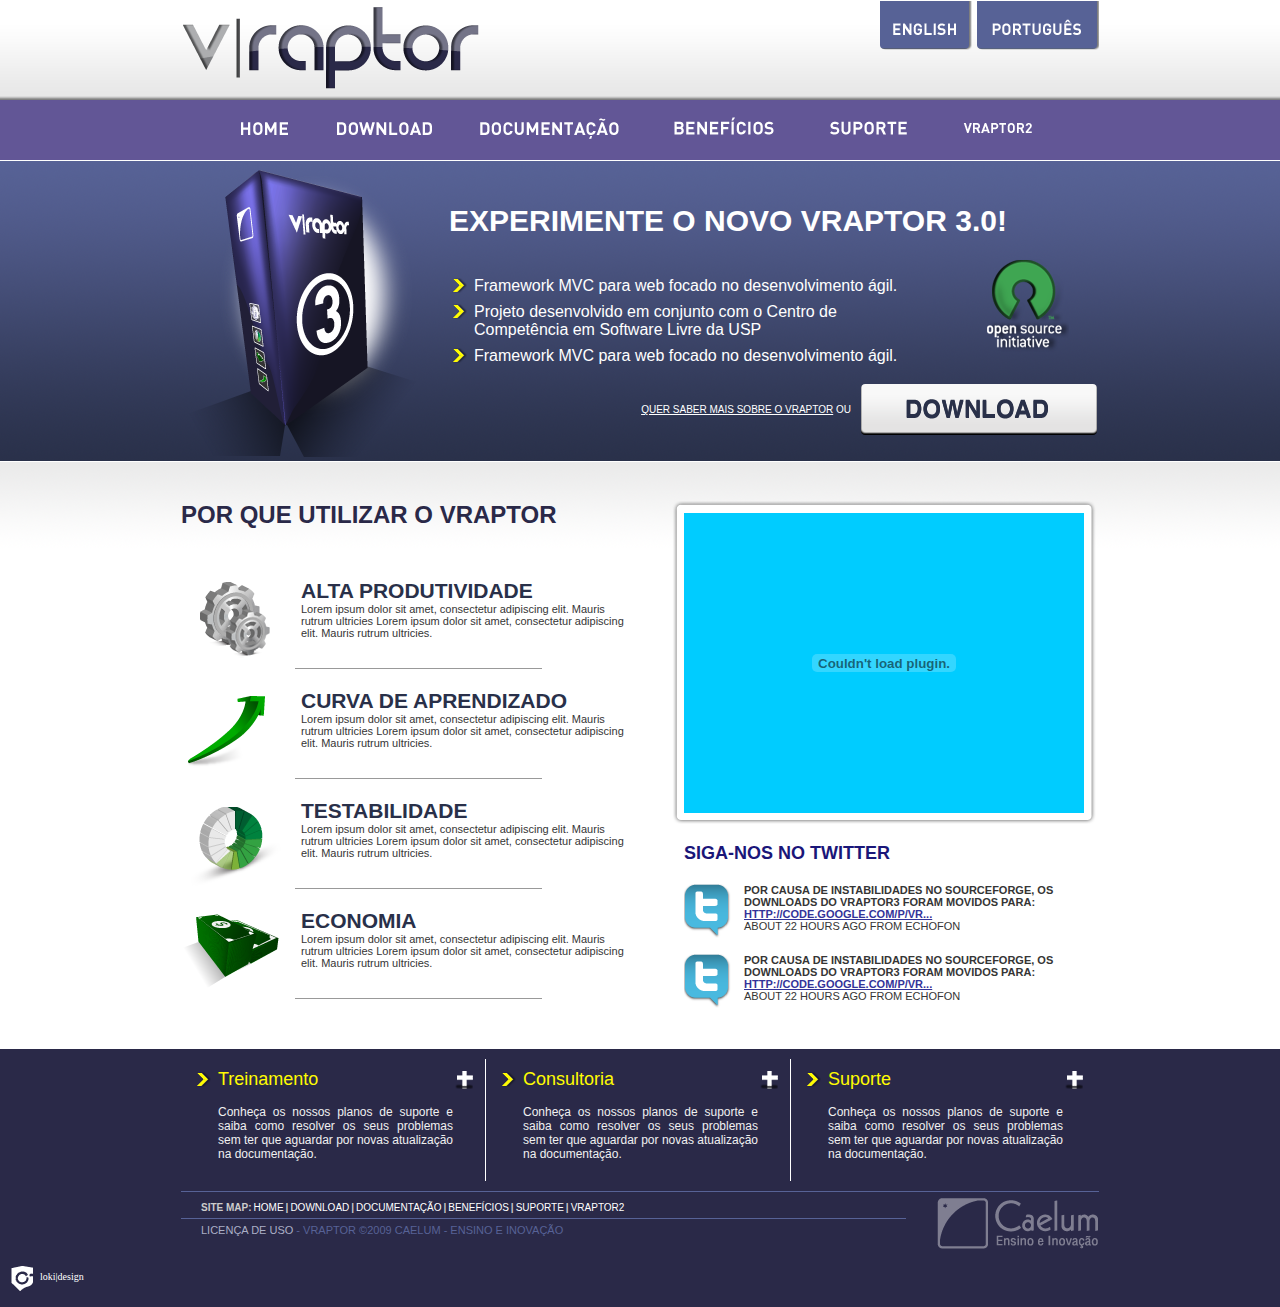
==== commit b4e166ca: "Assinatura de rodape favor inserir nos templates" ====
--- a/index.html
+++ b/index.html
@@ -147,6 +147,7 @@
                 <p><a href="#.html">licença de uso</a> - VRaptor ©2009 Caelum - Ensino e Inovação</p>
             </div><!-- footnote-->
         </div><!-- footer content -->
+        <a id="signature" href="mailto:lokidg@gmail.com">loki|design</a>
     </div><!-- footer wrap-->
 <script type="text/javascript">
 	var gaJsHost = (("https:" == document.location.protocol) ? "https://ssl." : "http://www.");
--- a/screen.css
+++ b/screen.css
@@ -277,7 +277,50 @@
 			.depoimentoClientes em a{color:#1a1679; text-decoration:none;}
 			.depoimentoClientes em a:hover{text-decoration:underline;}
 			.depoimentoClientes p{float:right; width:80%; display:block; font-size:12px; text-align:justify; font-family:Georgia, "Times New Roman", Times, serif;}
-		
+	
+	/*suporte css*/
+		#contentSuporte{ width:918px;	margin:0px auto; display:block;	height:auto; text-align:left; position:relative;}
+		#contentSuporte h2{ color:#2a2948;	font-size:42px;	display:block;	text-transform:uppercase;	margin-top:40px; margin-left:20px; font-weight:bold;}		
+		#contentSuporte h3{ color:#747488;	font-size:18px;	display:block;	text-transform:uppercase; font-weight:normal; margin-left:20px; margin-bottom:40px;}
+			#contentSuporte .suporteBox{
+				width:292px; 
+				display:block; 
+				float:left; 
+				text-align:left;
+				margin-bottom:40px;
+				margin-left:10px;}
+				
+				#contentSuporte .suporteBox h4 {
+					display:block;
+					background-image:url(images/vraptorSprites-trans.png);
+					background-repeat:no-repeat;
+					background-position:-240px -403px;
+					width:292px;
+					height:91px;
+					position:relative;
+				}
+				
+				#contentSuporte .suporteBox ul li {list-style-type:none; border-bottom:solid 1px #666; display:block; padding:10px 0px;}
+				#contentSuporte .suporteBox ul li a{text-decoration:none; display:block;}
+				#contentSuporte .suporteBox ul li a:hover{text-decoration:underline; color:#F90;}
+				#contentSuporte .suporteBox ul li a em{font-family:Arial, Helvetica, sans-serif; font-weight:bold; font-style:normal; font-size:14px; color:#152063; text-transform:uppercase;}
+				#contentSuporte .suporteBox ul li a span{font-size:12px; color:#747488;}
+				#contentSuporte .suporteBox ul li a span img {float:left; border:none; margin-right:10px;}
+				
+				#suporteGrayBox span, #treinamentoGrayBox span, #consultoriaGrayBox span{
+					background-repeat:no-repeat;
+					display:block;
+					padding:35px 10px 10px 10px;
+					font-size:18px;
+					color:#152063;
+					text-transform:uppercase;
+					text-align:left;}
+				
+				#suporteGrayBox span {background-image:url(images/suportForum-trans.png); background-position:220px 25px;}
+				#consultoriaGrayBox span{background-image:url(images/suportConsultoria-trans.png); background-position:230px 25px;}
+				#treinamentoGrayBox span{background-image:url(images/suportTreinamento-trans.png); background-position:235px 25px;}
+					
+	
 	/*Vraptro 2*/	
 	#contentVraptor2{ width:918px;	margin:0px auto; display:block;	height:auto; text-align:left; position:relative;}
 		#contentVraptor2 h2{ color:#2a2948;	font-size:42px;	display:block;	text-transform:uppercase;	margin-top:40px; margin-left:20px; font-weight:bold;}		
@@ -377,3 +420,5 @@
 			div.footbar p{font-size:11px; padding:5px 20px; display:block; color:#576296; float:left; width:685px; border-top:solid 1px #576296;}
 			div.footbar p a{color:#aaafc6; text-decoration:none;}
 
+#signature { background-image:url(images/ldl-trans.png); background-repeat:no-repeat; background-position:left top; position:absolute; display:block; bottom:0px; left:10px; font-family:Georgia, "Times New Roman", Times, serif; font-size:10px; color:#FFF; padding:5px 0px 15px 30px; text-decoration:none;}
+a#signature:hover{color:#C90;}